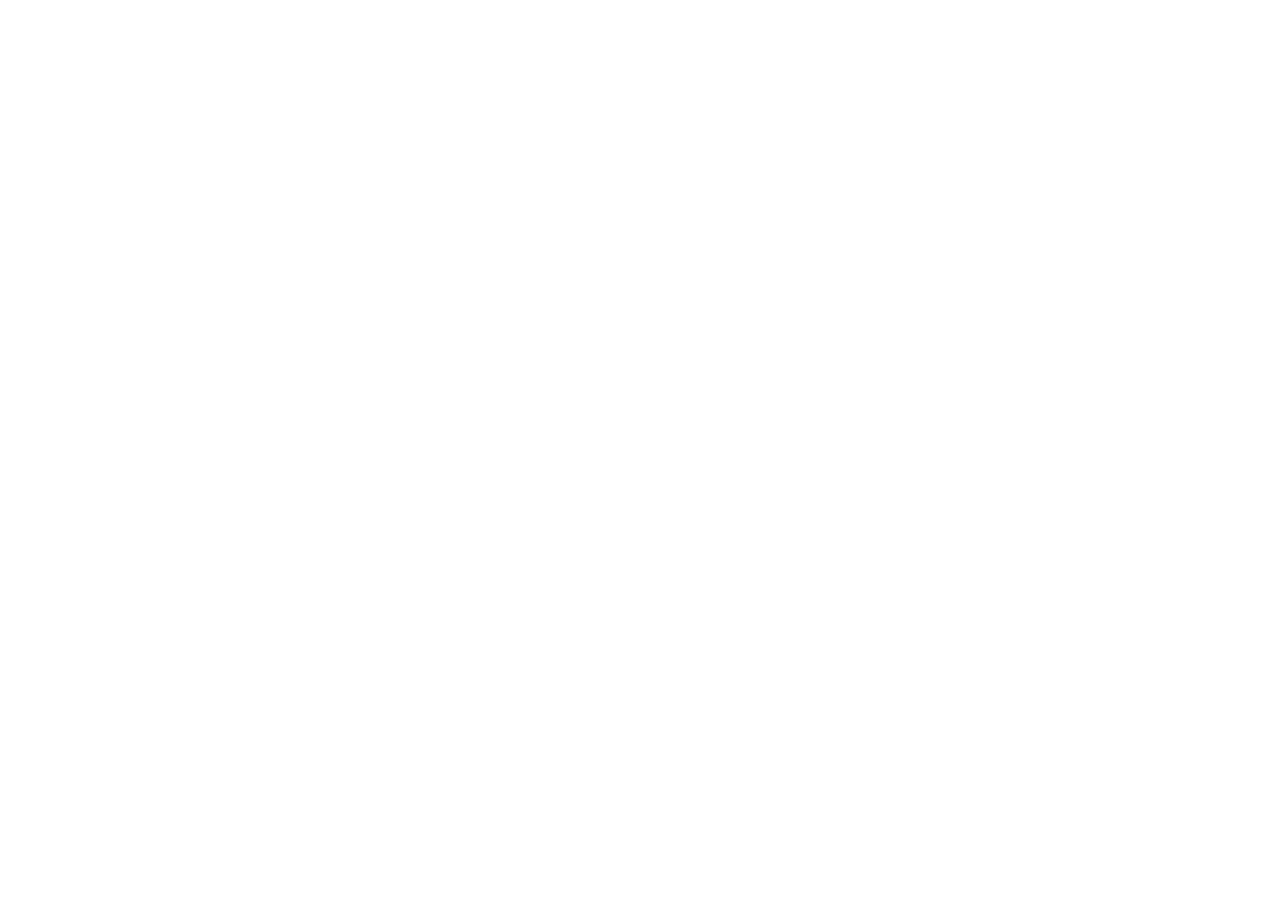
==== index.html @ 5d126a74 "second commit" ====
<!DOCTYPE html>
<html lang="en">
<head>
    <meta charset="UTF-8">
    <meta http-equiv="X-UA-Compatible" content="IE=edge">
    <meta name="viewport" content="width=device-width, initial-scale=1.0">
    <title>Document</title>
</head>
<body>
    
</body>
</html>
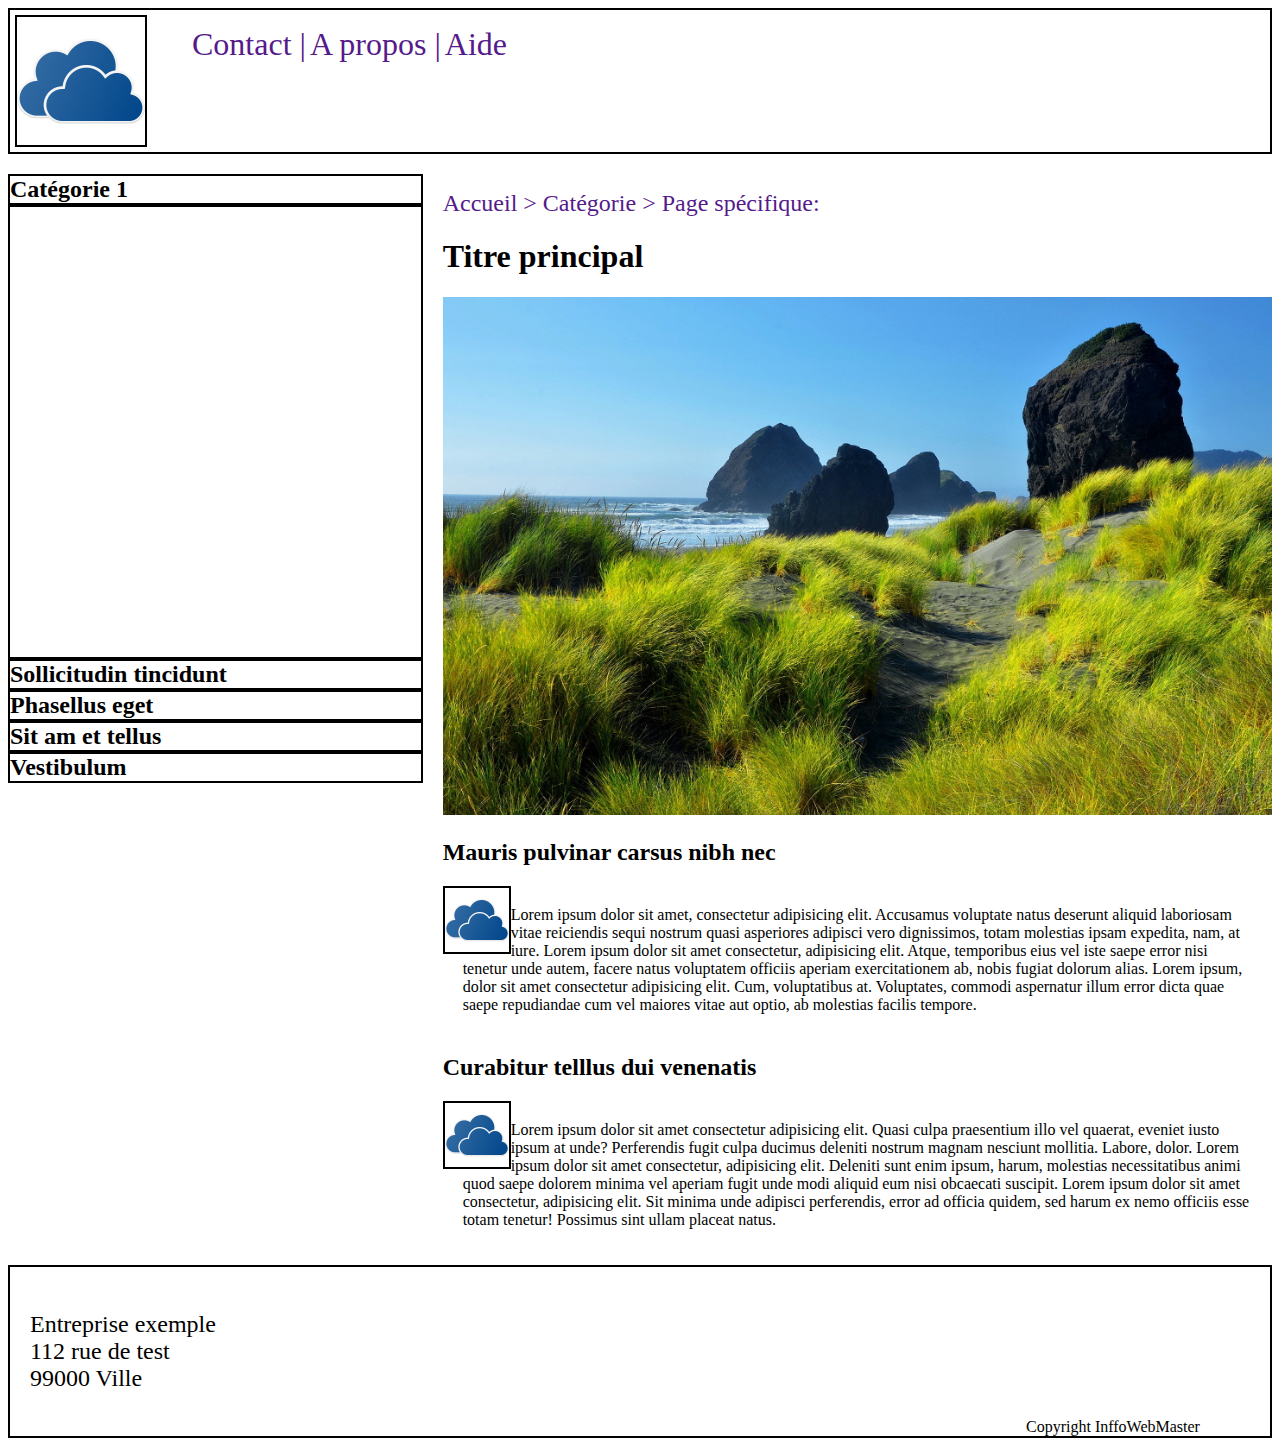
==== commit ce98de88: "troisème commit" ====
--- a/index.html
+++ b/index.html
@@ -1,12 +1,60 @@
 <!DOCTYPE html>
 <html lang="en">
+
 <head>
     <meta charset="UTF-8">
     <meta http-equiv="X-UA-Compatible" content="IE=edge">
     <meta name="viewport" content="width=device-width, initial-scale=1.0">
     <title>Document</title>
+    <link rel="stylesheet" href="style.css">
 </head>
+
 <body>
-    
+    <header>
+        <img src="iconfinder_logo_brand_brands_logos_one_drive_2993677.png" alt="imageHeader">
+        <nav>
+            <ul>
+                <li><a href="">Contact</a></li>
+                <li><a href="">A propos</a></li>
+                <li><a href="" class="lastMenu">Aide</a></li>
+            </ul>
+        </nav>
+    </header>
+    <main>
+        <aside>
+            <h2>Catégorie 1</h2>
+            <div class="navBar"></div>
+            <h2>Sollicitudin tincidunt</h2>
+            <h2>Phasellus eget</h2>
+            <h2>Sit am et tellus</h2>
+            <h2>Vestibulum</h2>
+        </aside>
+        <div class="principale">
+            <div class="ariane"><ul>
+                <li><a href=""> Accueil > </a></li>
+                <li><a href="">Catégorie > </a></li>
+                <li><a href="">Page spécifique:</a></li>
+            </ul></div>
+            <h1>Titre principal</h1>
+            <img src="222-paysage-magnifique.jpg" alt="Gde img Main">
+            <h2>Mauris pulvinar carsus nibh nec</h2>
+            <img src="iconfinder_logo_brand_brands_logos_one_drive_2993677.png" alt="img1">
+            <p>Lorem ipsum dolor sit amet, consectetur adipisicing elit. Accusamus voluptate natus deserunt aliquid
+                laboriosam vitae reiciendis sequi nostrum quasi asperiores adipisci vero dignissimos, totam molestias
+                ipsam
+                expedita, nam, at iure. Lorem ipsum dolor sit amet consectetur, adipisicing elit. Atque, temporibus eius vel iste saepe error nisi tenetur unde autem, facere natus voluptatem officiis aperiam exercitationem ab, nobis fugiat dolorum alias. Lorem ipsum, dolor sit amet consectetur adipisicing elit. Cum, voluptatibus at. Voluptates, commodi aspernatur illum error dicta quae saepe repudiandae cum vel maiores vitae aut optio, ab molestias facilis tempore.</p>
+            <h2>Curabitur telllus dui venenatis</h2>
+            <img src="iconfinder_logo_brand_brands_logos_one_drive_2993677.png" alt="img2">
+            <p>Lorem ipsum dolor sit amet consectetur adipisicing elit. Quasi culpa praesentium illo vel quaerat,
+                eveniet
+                iusto ipsum at unde? Perferendis fugit culpa ducimus deleniti nostrum magnam nesciunt mollitia. Labore,
+                dolor. Lorem ipsum dolor sit amet consectetur, adipisicing elit. Deleniti sunt enim ipsum, harum, molestias necessitatibus animi quod saepe dolorem minima vel aperiam fugit unde modi aliquid eum nisi obcaecati suscipit. Lorem ipsum dolor sit amet consectetur, adipisicing elit. Sit minima unde adipisci perferendis, error ad officia quidem, sed harum ex nemo officiis esse totam tenetur! Possimus sint ullam placeat natus.</p>
+        </div>
+    </main>
+    <footer>
+        <p>Entreprise exemple<br>112 rue de test<br>99000 Ville</p>
+        <div>Copyright InffoWebMaster</div>
+    </footer>
 </body>
+
 </html>--- a/style.css
+++ b/style.css
@@ -0,0 +1,100 @@
+/* header */
+header{
+    display: flex;
+    border: 2px solid black;
+    margin-bottom: 20px;
+}
+
+header img{
+    width: 128px;
+    border: 2px solid black;
+    margin: 5px;
+}
+header nav{
+    right: 20px;
+}
+
+nav ul li {
+    display: inline;
+    font-size: 2em;
+}
+
+nav ul li a::after{
+    content: "  |";
+}
+
+.lastMenu::after{
+    content: none;
+}
+
+nav ul li a{
+    text-decoration: none;
+}
+
+
+/* main */
+main{
+    display: flex;
+}
+
+.principale{
+    flex: 2;
+    margin-left: 20px;
+}
+
+.ariane ul{
+    padding: 0;
+}
+
+.ariane li{
+    display: inline;
+    font-size: 1.5em;
+}
+
+.ariane a{
+    text-decoration: none;
+}
+
+h1+img{
+    width: 100%;
+}
+
+h2+img{
+    width: 64px;
+    float: left;
+    border: 2px solid black;
+}
+
+p{
+padding: 20px;
+}
+
+aside{
+    flex: 1;
+    height: 100vh;
+}
+aside h2{
+    border: 2px solid black;
+    margin: 0;
+}
+
+.navBar{
+    border: 2px solid black;
+    height: 50vh;
+}
+
+/* footer */
+footer{
+    display: flex;
+    border: 2px solid black;
+}
+
+footer p{
+    flex: 4;
+    font-size: 1.5em;
+}
+
+footer div{
+    flex: 1;
+    align-self: flex-end;
+}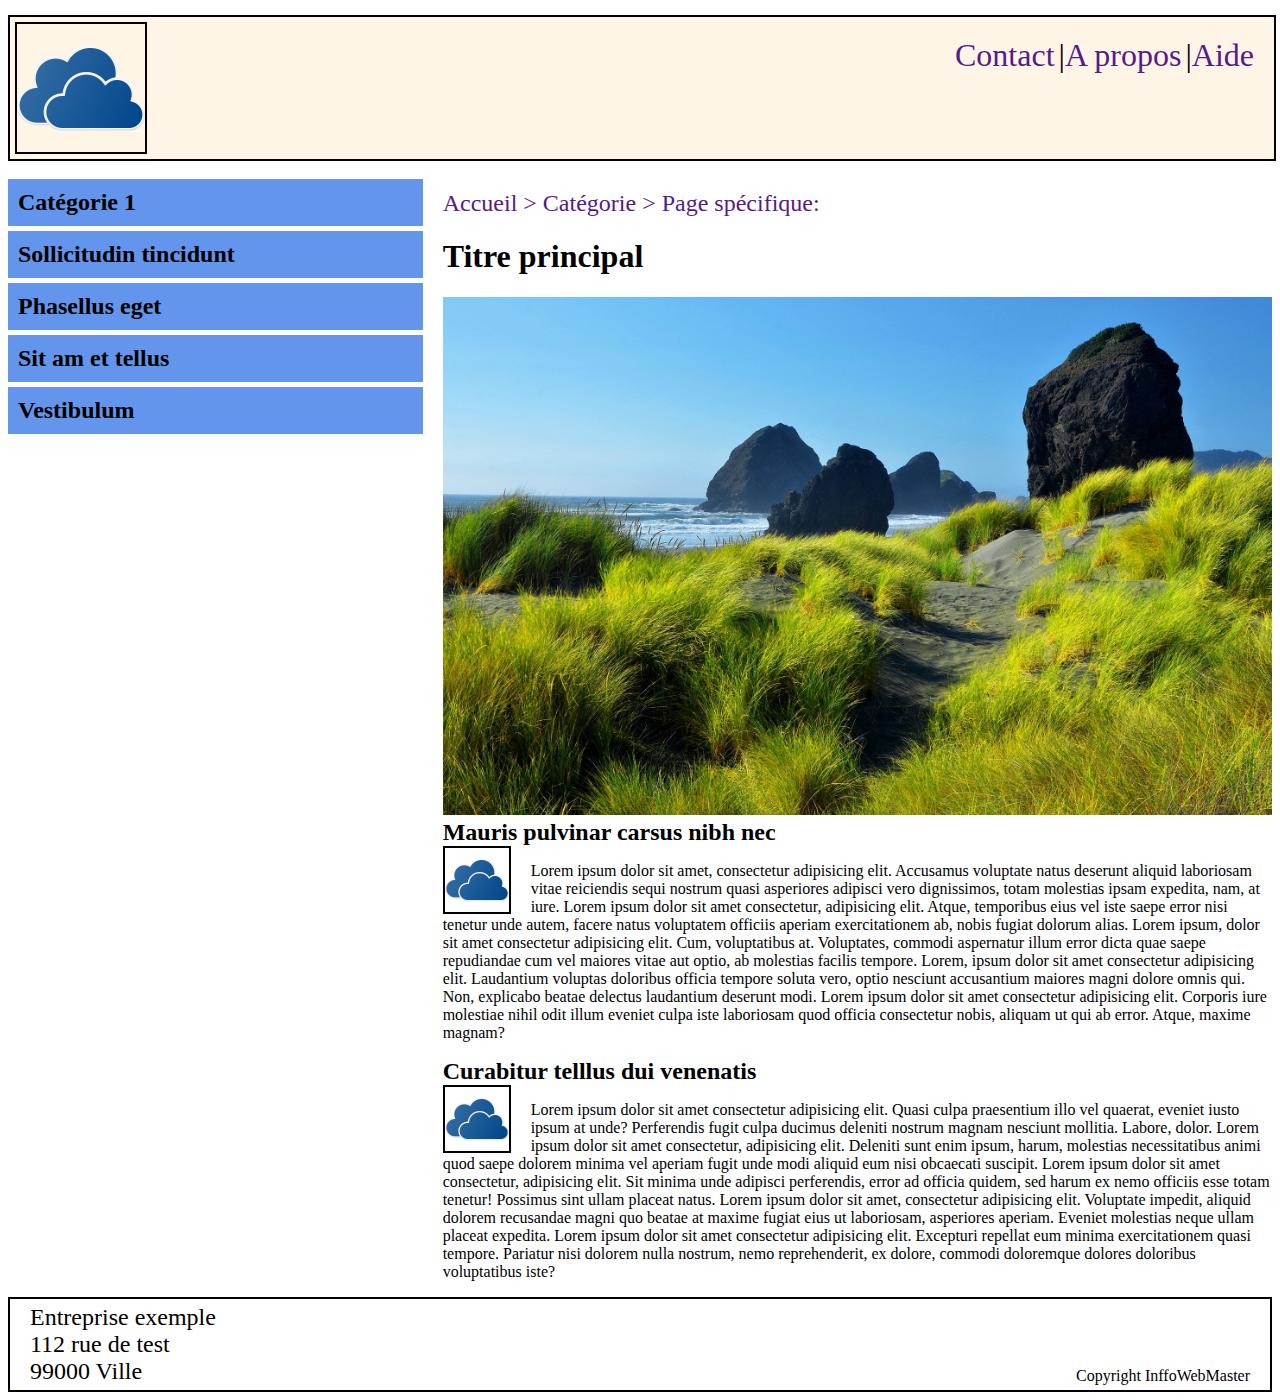
==== commit 826e7baf: "quatrieme git" ====
--- a/index.html
+++ b/index.html
@@ -21,34 +21,95 @@
         </nav>
     </header>
     <main>
+
         <aside>
-            <h2>Catégorie 1</h2>
-            <div class="navBar"></div>
-            <h2>Sollicitudin tincidunt</h2>
-            <h2>Phasellus eget</h2>
-            <h2>Sit am et tellus</h2>
-            <h2>Vestibulum</h2>
+            <ul class="accordion">
+                <li class="has-sub">
+                    <label for="menu1">
+                        <h2>Catégorie 1</h2>
+                    </label>
+                    <input id="menu1" type="checkbox" name="menu" />
+                    <ul class="sub">
+                        <li class="subLi">Lorem, ipsum dolor sit amet consectetur adipisicing elit. Delectus excepturi repellat ex quae accusantium maiores sint temporibus maxime incidunt, dignissimos ab illum accusamus recusandae nesciunt veniam eaque soluta ullam aut dicta perferendis modi vero tenetur quaerat? Animi facere voluptatibus voluptate, quos, error modi hic laboriosam quis facilis quo harum nesciunt!</li>
+                    </ul>
+                </li>
+                <li class="has-sub">
+                    <label for="menu2">
+                        <h2>Sollicitudin tincidunt</h2>
+                    </label>
+                    <input id="menu2" type="checkbox" name="menu" />
+                    <ul class="sub">
+                        <li class="subLi">Lorem ipsum dolor sit amet consectetur adipisicing elit. Saepe doloremque, at modi inventore dicta quaerat numquam ipsum harum qui, suscipit aliquid ipsa beatae nam assumenda quia. Iure consectetur sunt ipsam quia voluptates sapiente soluta commodi eaque quasi a ipsa maiores, porro repellat est itaque consequuntur nostrum perspiciatis. Ducimus, accusamus reiciendis.</li>
+                    </ul>
+                </li>
+                <li class="has-sub">
+                    <label for="menu3">
+                        <h2>Phasellus eget</h2>
+                    </label>
+                    <input id="menu3" type="checkbox" name="menu" />
+                    <ul class="sub">
+                        <li class="subLi">Lorem ipsum dolor sit, amet consectetur adipisicing elit. Ut, quidem voluptatem! A, veniam iusto? Deleniti vel maiores cupiditate adipisci ipsam odit praesentium iusto doloribus officiis, asperiores, assumenda, natus earum dolorum. Labore deleniti doloremque exercitationem libero doloribus totam dolor a sint itaque similique possimus fugit adipisci soluta, molestiae officiis tenetur pariatur.</li>
+                    </ul>
+                </li>
+                <li class="has-sub">
+                    <label for="menu4">
+                        <h2>Sit am et tellus</h2>
+                    </label>
+                    <input id="menu4" type="checkbox" name="menu" />
+                    <ul class="sub">
+                        <li class="subLi">Lorem ipsum dolor sit amet consectetur adipisicing elit. At quod, quasi perspiciatis, doloremque perferendis consequatur, sequi modi eos placeat labore beatae sit eius deleniti dolorum. Quod, alias! Dicta pariatur magni rerum, repudiandae et atque quibusdam nemo, eos obcaecati nihil, voluptates explicabo architecto laborum dolor illum dolorem doloremque non delectus dolore.</li>
+                    </ul>
+                </li>
+                <li class="has-sub">
+                    <label for="menu5">
+                        <h2>Vestibulum</h2>
+                    </label>
+                    <input id="menu5" type="checkbox" name="menu" />
+                    <ul class="sub">
+                        <li class="subLi">Lorem ipsum dolor sit amet consectetur adipisicing elit. Esse illo ipsam laboriosam atque, qui ipsum ratione, quis, accusantium repellendus sed provident eveniet sint perspiciatis tenetur expedita recusandae in sequi quibusdam similique. Nihil iusto nobis, dignissimos quam nisi aspernatur rerum ea, repellat at maiores vero. Praesentium animi tenetur at saepe doloribus?</li>
+                    </ul>
+                </li>
+            </ul>
         </aside>
+
         <div class="principale">
-            <div class="ariane"><ul>
-                <li><a href=""> Accueil > </a></li>
-                <li><a href="">Catégorie > </a></li>
-                <li><a href="">Page spécifique:</a></li>
-            </ul></div>
+            <div class="ariane">
+                <ul>
+                    <li><a href=""> Accueil > </a></li>
+                    <li><a href="">Catégorie > </a></li>
+                    <li><a href="">Page spécifique:</a></li>
+                </ul>
+            </div>
             <h1>Titre principal</h1>
             <img src="222-paysage-magnifique.jpg" alt="Gde img Main">
             <h2>Mauris pulvinar carsus nibh nec</h2>
-            <img src="iconfinder_logo_brand_brands_logos_one_drive_2993677.png" alt="img1">
+            <img src="iconfinder_logo_brand_brands_logos_one_drive_2993677.png" alt="img1" class="vignette">
             <p>Lorem ipsum dolor sit amet, consectetur adipisicing elit. Accusamus voluptate natus deserunt aliquid
                 laboriosam vitae reiciendis sequi nostrum quasi asperiores adipisci vero dignissimos, totam molestias
                 ipsam
-                expedita, nam, at iure. Lorem ipsum dolor sit amet consectetur, adipisicing elit. Atque, temporibus eius vel iste saepe error nisi tenetur unde autem, facere natus voluptatem officiis aperiam exercitationem ab, nobis fugiat dolorum alias. Lorem ipsum, dolor sit amet consectetur adipisicing elit. Cum, voluptatibus at. Voluptates, commodi aspernatur illum error dicta quae saepe repudiandae cum vel maiores vitae aut optio, ab molestias facilis tempore.</p>
+                expedita, nam, at iure. Lorem ipsum dolor sit amet consectetur, adipisicing elit. Atque, temporibus eius
+                vel iste saepe error nisi tenetur unde autem, facere natus voluptatem officiis aperiam exercitationem
+                ab, nobis fugiat dolorum alias. Lorem ipsum, dolor sit amet consectetur adipisicing elit. Cum,
+                voluptatibus at. Voluptates, commodi aspernatur illum error dicta quae saepe repudiandae cum vel maiores
+                vitae aut optio, ab molestias facilis tempore. Lorem, ipsum dolor sit amet consectetur adipisicing elit.
+                Laudantium voluptas doloribus officia tempore soluta vero, optio nesciunt accusantium maiores magni
+                dolore omnis qui. Non, explicabo beatae delectus laudantium deserunt modi. Lorem ipsum dolor sit amet
+                consectetur adipisicing elit. Corporis iure molestiae nihil odit illum eveniet culpa iste laboriosam
+                quod officia consectetur nobis, aliquam ut qui ab error. Atque, maxime magnam?</p>
             <h2>Curabitur telllus dui venenatis</h2>
-            <img src="iconfinder_logo_brand_brands_logos_one_drive_2993677.png" alt="img2">
+            <img src="iconfinder_logo_brand_brands_logos_one_drive_2993677.png" alt="img2" class="vignette">
             <p>Lorem ipsum dolor sit amet consectetur adipisicing elit. Quasi culpa praesentium illo vel quaerat,
                 eveniet
                 iusto ipsum at unde? Perferendis fugit culpa ducimus deleniti nostrum magnam nesciunt mollitia. Labore,
-                dolor. Lorem ipsum dolor sit amet consectetur, adipisicing elit. Deleniti sunt enim ipsum, harum, molestias necessitatibus animi quod saepe dolorem minima vel aperiam fugit unde modi aliquid eum nisi obcaecati suscipit. Lorem ipsum dolor sit amet consectetur, adipisicing elit. Sit minima unde adipisci perferendis, error ad officia quidem, sed harum ex nemo officiis esse totam tenetur! Possimus sint ullam placeat natus.</p>
+                dolor. Lorem ipsum dolor sit amet consectetur, adipisicing elit. Deleniti sunt enim ipsum, harum,
+                molestias necessitatibus animi quod saepe dolorem minima vel aperiam fugit unde modi aliquid eum nisi
+                obcaecati suscipit. Lorem ipsum dolor sit amet consectetur, adipisicing elit. Sit minima unde adipisci
+                perferendis, error ad officia quidem, sed harum ex nemo officiis esse totam tenetur! Possimus sint ullam
+                placeat natus. Lorem ipsum dolor sit amet, consectetur adipisicing elit. Voluptate impedit, aliquid
+                dolorem recusandae magni quo beatae at maxime fugiat eius ut laboriosam, asperiores aperiam. Eveniet
+                molestias neque ullam placeat expedita. Lorem ipsum dolor sit amet consectetur adipisicing elit.
+                Excepturi repellat eum minima exercitationem quasi tempore. Pariatur nisi dolorem nulla nostrum, nemo
+                reprehenderit, ex dolore, commodi doloremque dolores doloribus voluptatibus iste?</p>
         </div>
     </main>
     <footer>
--- a/style.css
+++ b/style.css
@@ -1,8 +1,13 @@
 /* header */
 header{
     display: flex;
+    position: sticky;
+    top: 15px;
+    width: 100%;
+    background-color: rgb(255, 245, 230);
     border: 2px solid black;
     margin-bottom: 20px;
+    justify-content: space-between;
 }
 
 header img{
@@ -14,17 +19,17 @@
     right: 20px;
 }
 
+nav ul{
+    margin: 20px;
+}
+
 nav ul li {
     display: inline;
     font-size: 2em;
 }
 
-nav ul li a::after{
+nav ul li+li::before{
     content: "  |";
-}
-
-.lastMenu::after{
-    content: none;
 }
 
 nav ul li a{
@@ -59,42 +64,77 @@
     width: 100%;
 }
 
-h2+img{
+.vignette{
     width: 64px;
     float: left;
     border: 2px solid black;
-}
-
-p{
-padding: 20px;
+    margin-right: 20px;
 }
 
 aside{
     flex: 1;
     height: 100vh;
 }
-aside h2{
-    border: 2px solid black;
+
+.accordion{
+    padding: 0;
     margin: 0;
 }
 
-.navBar{
-    border: 2px solid black;
-    height: 50vh;
+.has-sub{
+    background-color: cornflowerblue;
+    margin: 5px 0;
+    list-style: none;
+    padding: 10px;
+} 
+h2{
+    margin: 0;
+}
+label:hover{
+    color: yellow;
+    cursor: pointer;
+}
+
+.sub{
+    list-style: none;
+}
+
+.sub > li {
+    height: 0;
+    overflow: hidden;
+}
+
+input[type="radio"],
+input[type="checkbox"] {
+    display: none
+}
+
+.sub > li {
+    opacity: 0;
+    height: 0;
+    padding: 0;
+    transition: all 0.25s ease-in-out;
+}
+
+input:checked + .sub > li {
+    padding: 0.7em 1em;
+    height: 10em;
+    opacity: 1;
 }
 
 /* footer */
 footer{
     display: flex;
+    justify-content: space-between;
     border: 2px solid black;
 }
 
 footer p{
-    flex: 4;
     font-size: 1.5em;
+    margin: 5px 20px;
 }
 
 footer div{
-    flex: 1;
+    margin: 5px 20px;
     align-self: flex-end;
 }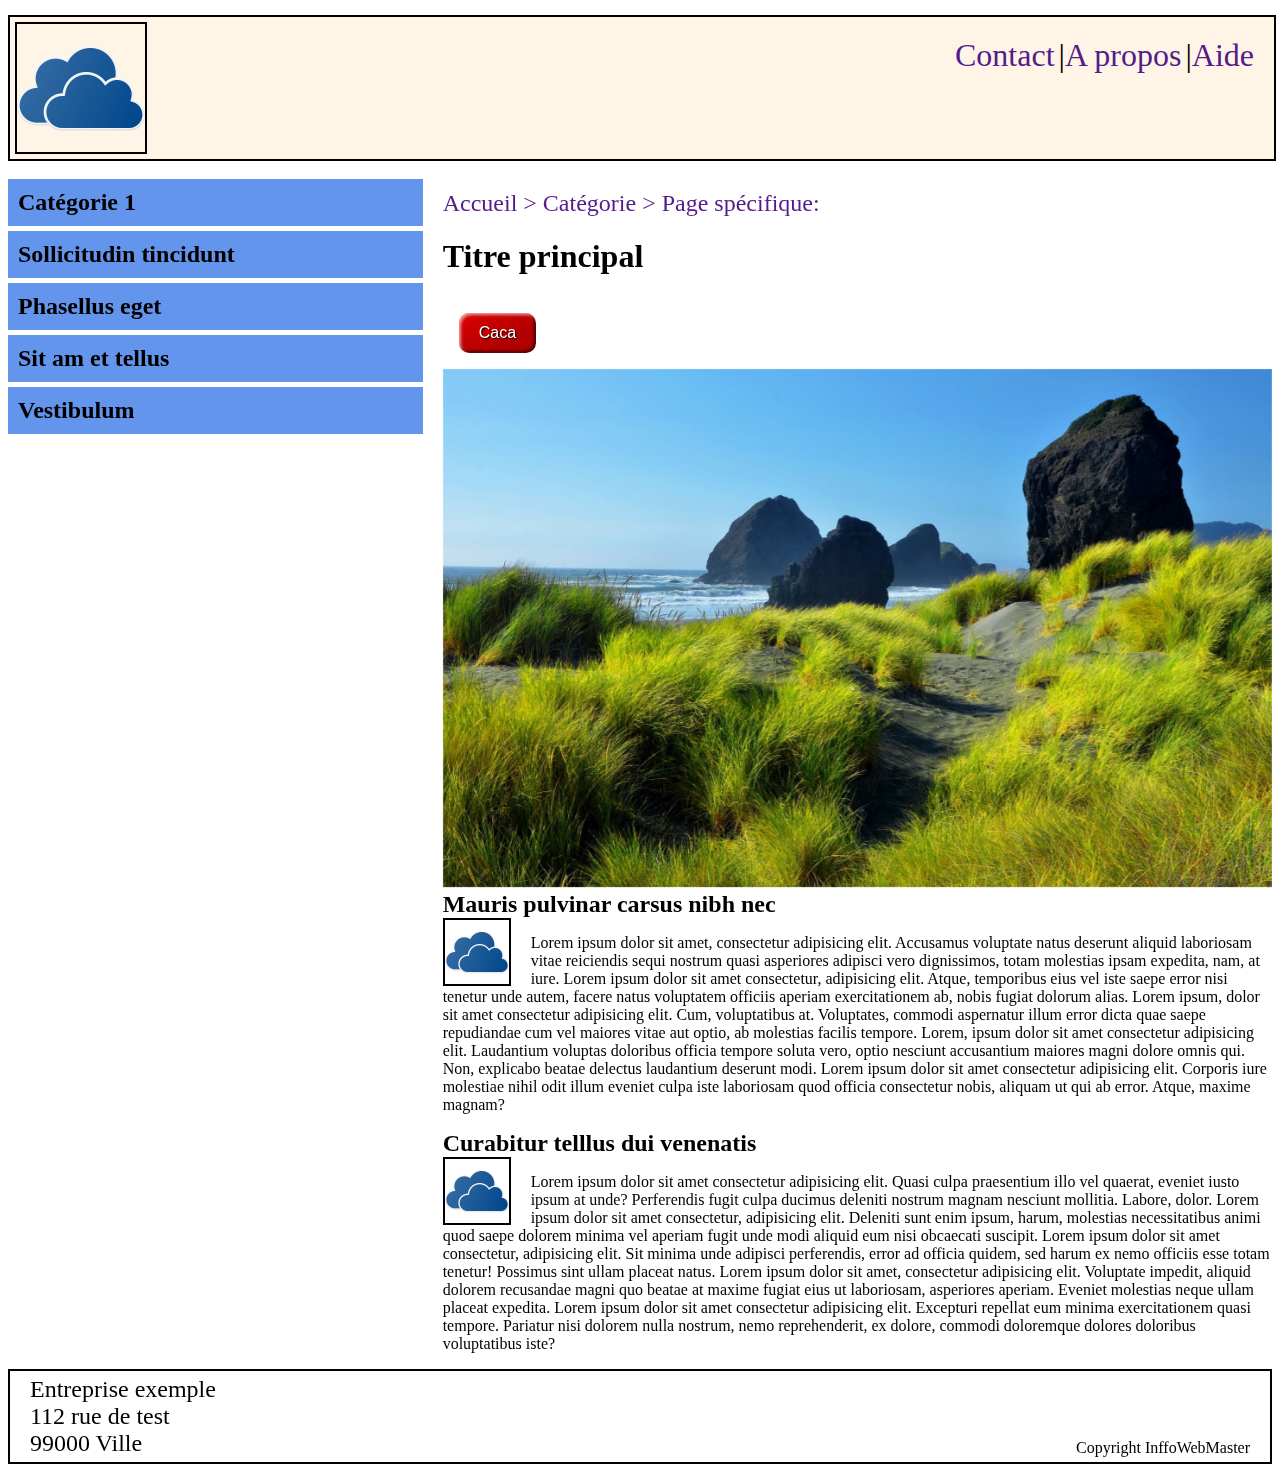
==== commit 0acf7dc6: "ajout fonction fav" ====
--- a/index.html
+++ b/index.html
@@ -81,22 +81,29 @@
                 </ul>
             </div>
             <h1>Titre principal</h1>
-            <img src="222-paysage-magnifique.jpg" alt="Gde img Main">
-            <h2>Mauris pulvinar carsus nibh nec</h2>
-            <img src="iconfinder_logo_brand_brands_logos_one_drive_2993677.png" alt="img1" class="vignette">
-            <p>Lorem ipsum dolor sit amet, consectetur adipisicing elit. Accusamus voluptate natus deserunt aliquid
-                laboriosam vitae reiciendis sequi nostrum quasi asperiores adipisci vero dignissimos, totam molestias
-                ipsam
-                expedita, nam, at iure. Lorem ipsum dolor sit amet consectetur, adipisicing elit. Atque, temporibus eius
-                vel iste saepe error nisi tenetur unde autem, facere natus voluptatem officiis aperiam exercitationem
-                ab, nobis fugiat dolorum alias. Lorem ipsum, dolor sit amet consectetur adipisicing elit. Cum,
-                voluptatibus at. Voluptates, commodi aspernatur illum error dicta quae saepe repudiandae cum vel maiores
-                vitae aut optio, ab molestias facilis tempore. Lorem, ipsum dolor sit amet consectetur adipisicing elit.
-                Laudantium voluptas doloribus officia tempore soluta vero, optio nesciunt accusantium maiores magni
-                dolore omnis qui. Non, explicabo beatae delectus laudantium deserunt modi. Lorem ipsum dolor sit amet
-                consectetur adipisicing elit. Corporis iure molestiae nihil odit illum eveniet culpa iste laboriosam
-                quod officia consectetur nobis, aliquam ut qui ab error. Atque, maxime magnam?</p>
-            <h2>Curabitur telllus dui venenatis</h2>
+            <button class="bouton">Caca</button>
+            <img src="222-paysage-magnifique.jpg" alt="Gde img Main" class="photo">
+            <div class="containerFav">
+                <div class="grey"> </div>
+                <a href="">
+                    <img src="coeur.svg" alt="coeur" class="heart">
+                </a>
+                <h2>Mauris pulvinar carsus nibh nec</h2>
+                <img src="iconfinder_logo_brand_brands_logos_one_drive_2993677.png" alt="img1" class="vignette">
+                <p>Lorem ipsum dolor sit amet, consectetur adipisicing elit. Accusamus voluptate natus deserunt aliquid
+                    laboriosam vitae reiciendis sequi nostrum quasi asperiores adipisci vero dignissimos, totam molestias
+                    ipsam
+                    expedita, nam, at iure. Lorem ipsum dolor sit amet consectetur, adipisicing elit. Atque, temporibus eius
+                    vel iste saepe error nisi tenetur unde autem, facere natus voluptatem officiis aperiam exercitationem
+                    ab, nobis fugiat dolorum alias. Lorem ipsum, dolor sit amet consectetur adipisicing elit. Cum,
+                    voluptatibus at. Voluptates, commodi aspernatur illum error dicta quae saepe repudiandae cum vel maiores
+                    vitae aut optio, ab molestias facilis tempore. Lorem, ipsum dolor sit amet consectetur adipisicing elit.
+                    Laudantium voluptas doloribus officia tempore soluta vero, optio nesciunt accusantium maiores magni
+                    dolore omnis qui. Non, explicabo beatae delectus laudantium deserunt modi. Lorem ipsum dolor sit amet
+                    consectetur adipisicing elit. Corporis iure molestiae nihil odit illum eveniet culpa iste laboriosam
+                    quod officia consectetur nobis, aliquam ut qui ab error. Atque, maxime magnam?</p>
+            </div>
+                <h2>Curabitur telllus dui venenatis</h2>
             <img src="iconfinder_logo_brand_brands_logos_one_drive_2993677.png" alt="img2" class="vignette">
             <p>Lorem ipsum dolor sit amet consectetur adipisicing elit. Quasi culpa praesentium illo vel quaerat,
                 eveniet
--- a/style.css
+++ b/style.css
@@ -47,6 +47,38 @@
     margin-left: 20px;
 }
 
+.bouton{
+    margin: 1em;
+    padding: 1em 2em;
+    border: 0;
+    line-height: 2.5;
+    padding: 0 20px;
+    font-size: 1rem;
+    text-align: center;
+    color: #fff;
+    text-shadow: 1px 1px 1px #000;
+    border-radius: 10px;
+    background-color: rgba(220, 0, 0, 1);
+    background-image: linear-gradient(to top left,
+                                          rgba(0, 0, 0, .2),
+                                          rgba(0, 0, 0, .2) 30%,
+                                          rgba(0, 0, 0, 0));
+    box-shadow: inset 2px 2px 3px rgba(255, 255, 255, .6),
+                inset -2px -2px 3px rgba(0, 0, 0, .6);
+    outline-style: none;
+}
+    
+.bouton:hover {
+    background-color: rgba(255, 0, 0, 1);
+}
+    
+.bouton:active {
+    box-shadow: inset -2px -2px 3px rgba(255, 255, 255, .6),
+                inset 2px 2px 3px rgba(0, 0, 0, .6);
+}
+
+
+
 .ariane ul{
     padding: 0;
 }
@@ -60,15 +92,41 @@
     text-decoration: none;
 }
 
-h1+img{
+.photo{
+    mix-blend-mode: difference;
     width: 100%;
 }
+
 
 .vignette{
     width: 64px;
     float: left;
     border: 2px solid black;
     margin-right: 20px;
+}
+
+.grey{
+    position: absolute;
+    width: 78em;
+    height: 10em
+}
+
+.heart{
+    position: absolute;
+    width: 92px;
+    top: 74em;
+    left: 77em;
+    display: none;
+}
+
+.containerFav:hover .grey{
+    background-color: rgba(0, 0, 0, .6);
+    z-index: 1;
+}
+
+.containerFav:hover .heart{
+    display: block;
+    z-index: 2;
 }
 
 aside{
